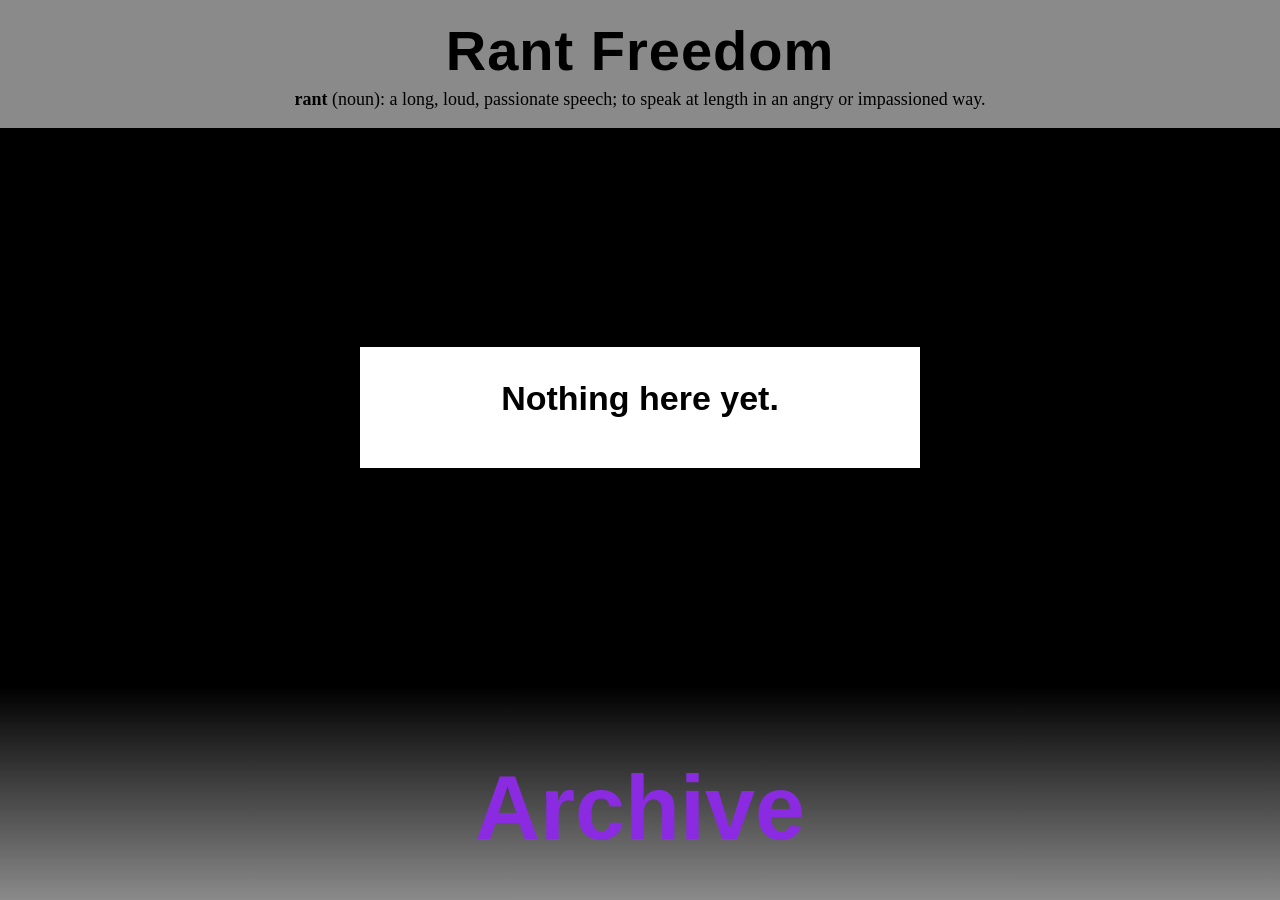
==== archive.html @ 7fb564b7 "Rant Freedom site" ====
<!doctype html><html lang="en"><head><meta charset="utf-8"><meta name="viewport" content="width=device-width,initial-scale=1"><title>Rant Freedom</title><link rel="stylesheet" href="style.css"></head><body>
<header><h1>Rant Freedom</h1><p><b>rant</b> (noun): a long, loud, passionate speech; to speak at length in an angry or impassioned way.</p></header>
<main><div class="box" id="box">Loading…</div></main>
<footer><a href="./">Archive</a></footer>
<script>fetch('rants/rants.json',{cache:'no-store'}).then(r=>r.json()).then(a=>{const b=document.getElementById('box');if(!a.length){b.innerHTML='<h2>Nothing here yet.</h2>';return}b.innerHTML=a.slice().reverse().map(r=>'<div class="item"><h2>'+new Date(r.date+'T12:00').toLocaleDateString('en-US',{month:'long',day:'numeric',year:'numeric'})+'</h2><audio controls preload="none" src="rants/'+r.file+'"></audio></div>').join('')})</script>
</body></html>
---- style.css ----
*{box-sizing:border-box;margin:0;padding:0}
html,body{min-height:100%;background:#000;color:#000;font-family:"Arial Black","Helvetica Neue",Arial,sans-serif}
body{display:flex;flex-direction:column;min-height:100vh}
header{background:#8a8a8a;padding:18px 20px;text-align:center}
header h1{font-size:clamp(28px,7vw,56px);font-weight:900;letter-spacing:1px}
header p{font-family:Georgia,serif;font-size:clamp(14px,3.5vw,18px);margin-top:6px}
main{flex:1;display:flex;align-items:center;justify-content:center;padding:40px 16px}
.box{background:#fff;width:min(560px,100%);padding:32px 24px;text-align:center;font-weight:900}
.box h2{font-size:clamp(22px,5vw,34px);margin-bottom:18px}
audio{width:100%}
.item{border-top:4px solid #000;padding:18px 0}
.item:first-of-type{border-top:0}
footer{background:linear-gradient(#000,#8a8a8a);padding:70px 0 40px;text-align:center}
footer a{color:#8a2be2;font-size:clamp(40px,11vw,90px);font-weight:900;text-decoration:none}
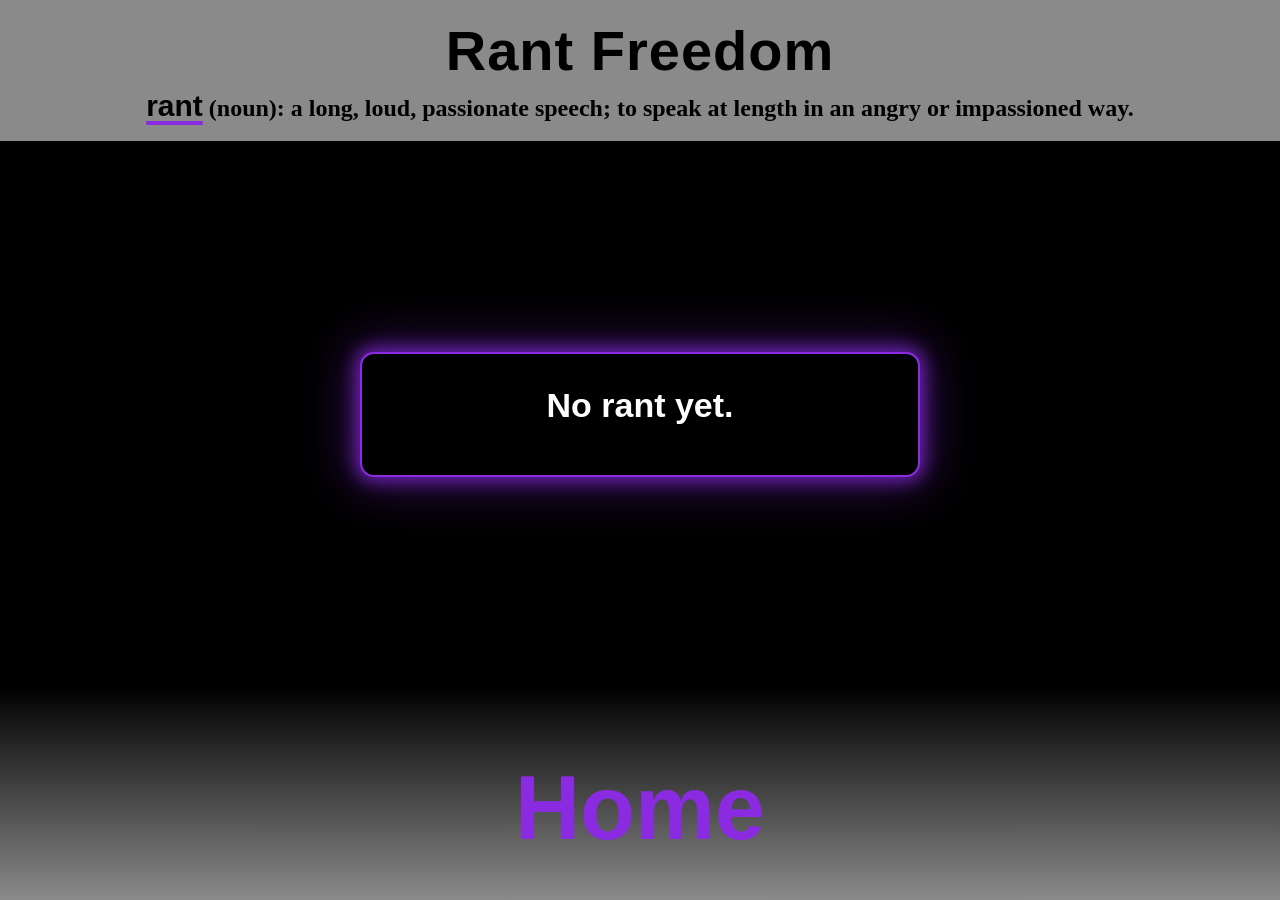
==== commit e5114691: "Archive page: dark purple-glow style to match home" ====
--- a/archive.html
+++ b/archive.html
@@ -1,6 +1,15 @@
-<!doctype html><html lang="en"><head><meta charset="utf-8"><meta name="viewport" content="width=device-width,initial-scale=1"><title>Rant Freedom</title><link rel="stylesheet" href="style.css"></head><body>
+<!doctype html><html lang="en"><head><meta charset="utf-8"><meta name="viewport" content="width=device-width,initial-scale=1"><title>Rant Freedom · Archive</title><link rel="stylesheet" href="style.css"></head><body>
 <header><h1>Rant Freedom</h1><p><b>rant</b> (noun): a long, loud, passionate speech; to speak at length in an angry or impassioned way.</p></header>
-<main><div class="box" id="box">Loading…</div></main>
-<footer><a href="./">Archive</a></footer>
-<script>fetch('rants/rants.json',{cache:'no-store'}).then(r=>r.json()).then(a=>{const b=document.getElementById('box');if(!a.length){b.innerHTML='<h2>Nothing here yet.</h2>';return}b.innerHTML=a.slice().reverse().map(r=>'<div class="item"><h2>'+new Date(r.date+'T12:00').toLocaleDateString('en-US',{month:'long',day:'numeric',year:'numeric'})+'</h2><audio controls preload="none" src="rants/'+r.file+'"></audio></div>').join('')})</script>
+<main><div class="box latest archive" id="box">Loading…</div></main>
+<footer><a href="./">Home</a></footer>
+<script>
+const E="No rant yet.";
+const esc=t=>String(t==null?'':t).replace(/[&<>"']/g,c=>({'&':'&amp;','<':'&lt;','>':'&gt;','"':'&quot;',"'":'&#39;'}[c]));
+const src=r=>'rants/'+encodeURI(r.src||r.file||'');
+const tp=x=>['text','voice','video'].includes(x.type)?x.type:(x.file?'voice':'text');
+const b=document.getElementById('box');
+fetch('rants/rants.json',{cache:'no-store'}).then(r=>r.json()).then(a=>{if(!a.length){b.innerHTML='<h2>'+esc(E)+'</h2>';return}
+b.innerHTML=a.slice().reverse().map(r=>{const t=tp(r);const body=t==='text'?'<p class="rant-text">'+esc(r.body)+'</p>':t==='video'?'<video controls playsinline preload="none" src="'+src(r)+'"></video>':'<audio controls preload="none" src="'+src(r)+'"></audio>';
+return '<div class="item"><span class="tag tag-'+t+'">'+t+'</span><h2>'+new Date(r.date+'T12:00').toLocaleDateString('en-US',{weekday:'long',month:'long',day:'numeric',year:'numeric'})+'</h2>'+body+'</div>'}).join('')}).catch(()=>{b.innerHTML='<h2>'+esc(E)+'</h2>'})
+</script>
 </body></html>
--- a/style.css
+++ b/style.css
@@ -12,3 +12,14 @@
 .item:first-of-type{border-top:0}
 footer{background:linear-gradient(#000,#8a8a8a);padding:70px 0 40px;text-align:center}
 footer a{color:#8a2be2;font-size:clamp(40px,11vw,90px);font-weight:900;text-decoration:none}
+.box.latest{background:#000;color:#fff;border:2px solid #8a2be2;border-radius:14px;box-shadow:0 0 18px 4px rgba(138,43,226,.75),0 0 48px 10px rgba(138,43,226,.35)}
+.tag{display:inline-block;margin-bottom:14px;padding:4px 12px;border:2px solid #8a2be2;border-radius:999px;color:#fff;font-size:12px;letter-spacing:2px;text-transform:uppercase}
+.tag-voice{background:#8a2be2}.tag-video{background:#fff;color:#000}
+.rant-text{font-family:Georgia,serif;font-weight:400;font-size:18px;line-height:1.5;text-align:left;white-space:pre-wrap}
+video{width:100%;background:#111}
+header p:not(.tagline){font-size:clamp(17px,4.5vw,24px);font-weight:700}
+header p b{font-family:"Arial Black",Arial,sans-serif;font-size:1.25em;text-decoration:underline;text-decoration-color:#8a2be2;text-decoration-thickness:4px;text-underline-offset:5px}
+.tagline{font-family:Arial,sans-serif;font-size:14px;letter-spacing:2px;text-transform:uppercase;margin-top:10px}
+.recent{list-style:none;margin:0 auto 24px;width:min(560px,92%);color:#fff;font-size:16px}
+.recent li{padding:8px 0;border-bottom:1px solid #8a2be2}.recent .ic{margin-right:10px}
+.archive .item{border-top:1px solid #8a2be2;padding:22px 0}.archive .item:first-of-type{border-top:0;padding-top:0}
